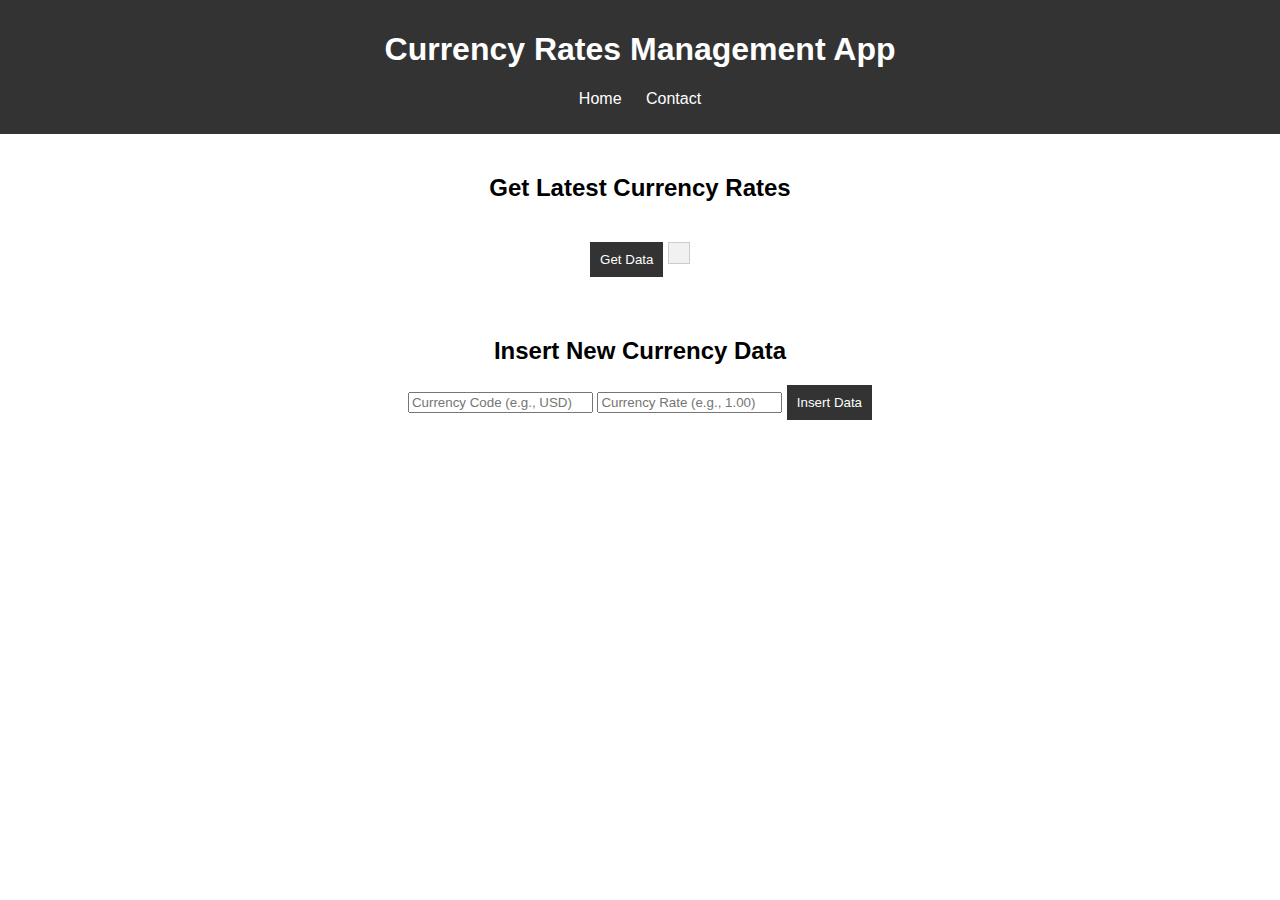
==== index.html @ 491bec3f "Add files via upload" ====
<!DOCTYPE html>
<html lang="en">
<head>
    <meta charset="UTF-8">
    <meta name="viewport" content="width=device-width, initial-scale=1.0">
    <title>Currency Rates Web App</title>
    <link rel="stylesheet" href="styles.css">
</head>
<body>
    <header>
        <h1>Currency Rates Management App</h1>
        <nav>
            <ul>
                <li><a href="index.html">Home</a></li>
                <li><a href="contact.html">Contact</a></li>
            </ul>
        </nav>
    </header>

    <!-- Section to show manually inputted currency rates -->
    <section id="home">
        <h2>Get Latest Currency Rates</h2>
        <button id="getDataBtn">Get Data</button>
        <div id="apiData"></div> <!-- Currency rates will be displayed here -->
    </section>

    <!-- Section to insert new currency data into the database -->
    <section id="insert">
        <h2>Insert New Currency Data</h2>
        <form id="insertForm" method="POST" action="submit.php">
            <input type="text" name="currency_code" placeholder="Currency Code (e.g., USD)" required>
            <input type="number" step="0.01" name="currency_rate" placeholder="Currency Rate (e.g., 1.00)" required>
            <button type="submit">Insert Data</button>
        </form>
    </section>

    <script src="scipt.js"></script>
</body>
</html>
---- styles.css ----
body {
    font-family: Arial, sans-serif;
    margin: 0;
    padding: 0;
    box-sizing: border-box;
}

header {
    background-color: #333;
    color: white;
    padding: 10px;
    text-align: center;
}

nav ul {
    list-style-type: none;
    padding: 0;
}

nav ul li {
    display: inline;
    margin: 0 10px;
}

nav ul li a {
    color: white;
    text-decoration: none;
}

section {
    padding: 20px;
    text-align: center;
}

button {
    padding: 10px;
    background-color: #333;
    color: white;
    border: none;
    cursor: pointer;
}

button:hover {
    background-color: #555;
}

#apiData {
    margin-top: 20px;
    padding: 10px;
    background-color: #f1f1f1;
    border: 1px solid #ccc;
    display: inline-block;
}

#apiData ul {
    list-style-type: none;
    padding: 0;
}

#apiData li {
    margin: 5px 0;
    font-size: 16px;
}

@media (max-width: 600px) {
    nav ul li {
        display: block;
        margin: 5px 0;
    }
}
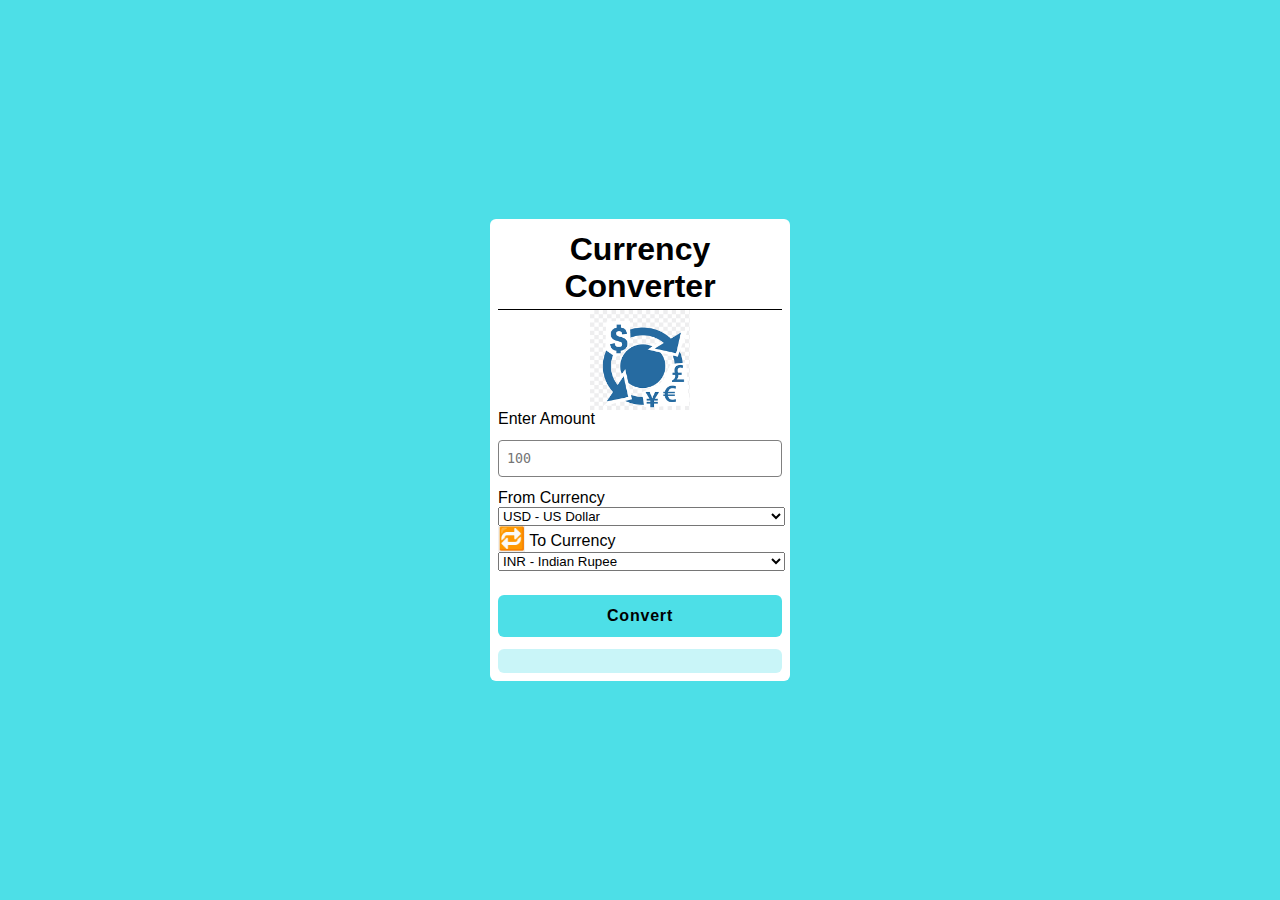
==== commit d1f28f7f: "DEVELOPMENT PHASE" ====
--- a/index.html
+++ b/index.html
@@ -1,39 +1,37 @@
-<!DOCTYPE html>
+<!DOCTYPE html> 
 <html lang="en">
 <head>
     <meta charset="UTF-8">
+    <meta http-equiv="X-UA-Compatible" content="IE=edge">
     <meta name="viewport" content="width=device-width, initial-scale=1.0">
-    <title>Currency Rates Web App</title>
-    <link rel="stylesheet" href="styles.css">
+    <title>Dynamic Currency Management</title>
+    <link rel="stylesheet" href="./styles.css">
+    <link rel="shortcut icon" href="currency.png" type="image/x-icon">
 </head>
 <body>
-    <header>
-        <h1>Currency Rates Management App</h1>
-        <nav>
-            <ul>
-                <li><a href="index.html">Home</a></li>
-                <li><a href="contact.html">Contact</a></li>
-            </ul>
-        </nav>
-    </header>
+    <div class="container" role="main">
+        <h1 id="title">Currency Converter</h1>
+        <img src="currency.png" id="coinSticker" alt="coin exchange sticker">
+        
+        <label for="userValue">Enter Amount</label>
+        <input type="number" id="userValue" min="1" name="userInput" placeholder="100" aria-label="Amount to convert" required>
+        
+        <div class="selector-container">
+            <label for="fromCurrency">From Currency</label>
+            <select id="fromCurrency" name="fromCurrency" title="Convert From" aria-label="Currency to convert from"></select>
+            
+            <button type="button" id="switchCurrency" aria-label="Switch currencies">🔁</button>
 
-    <!-- Section to show manually inputted currency rates -->
-    <section id="home">
-        <h2>Get Latest Currency Rates</h2>
-        <button id="getDataBtn">Get Data</button>
-        <div id="apiData"></div> <!-- Currency rates will be displayed here -->
-    </section>
-
-    <!-- Section to insert new currency data into the database -->
-    <section id="insert">
-        <h2>Insert New Currency Data</h2>
-        <form id="insertForm" method="POST" action="submit.php">
-            <input type="text" name="currency_code" placeholder="Currency Code (e.g., USD)" required>
-            <input type="number" step="0.01" name="currency_rate" placeholder="Currency Rate (e.g., 1.00)" required>
-            <button type="submit">Insert Data</button>
-        </form>
-    </section>
-
-    <script src="scipt.js"></script>
+            <label for="toCurrency">To Currency</label>
+            <select id="toCurrency" name="toCurrency" title="Convert To" aria-label="Currency to convert to"></select>
+        </div>
+        
+        <p id="status" aria-live="polite"></p>
+        
+        <button type="button" id="btn">Convert</button>
+        
+        <p id="result" aria-live="polite"></p>
+    </div>
+    <script type="module" src="./script.js" defer></script>
 </body>
 </html>
--- a/styles.css
+++ b/styles.css
@@ -1,70 +1,88 @@
-body {
-    font-family: Arial, sans-serif;
+* {
     margin: 0;
     padding: 0;
     box-sizing: border-box;
+    font-family:'Trebuchet MS', Arial, sans-serif;
 }
-
-header {
-    background-color: #333;
-    color: white;
-    padding: 10px;
+body {
+    height: 100vh;
+    background-color: rgb(77, 223, 231);
+    display: grid;
+    place-items: center;
+    overflow: hidden;
+}
+.container {
+    width: 300px;
+    border-radius: 6px;
+    padding: 8px;
+    background-color: white;
+}
+#title {
     text-align: center;
+    padding: 4px 0;
+    border-bottom: 1px solid black;
 }
-
-nav ul {
-    list-style-type: none;
-    padding: 0;
+#coinSticker {
+    width: 100px;
+    height: 100px;
+    display: block;
+    margin: auto;
 }
-
-nav ul li {
-    display: inline;
-    margin: 0 10px;
+#userValue {
+    display: block;
+    width: 100%;
+    padding: 10px 8px;
+    margin: 12px 0;
+    border-radius: 4px;
+    border: 1px solid gray;
+    outline: transparent;
+    font-family: monospace;
 }
-
-nav ul li a {
-    color: white;
-    text-decoration: none;
+.selecterContainer {
+    display: flex;
+    justify-content: space-between;
+    align-items: center;
+    padding: 4px 0;
 }
-
-section {
-    padding: 20px;
+.selecterContainer select {
+    padding: 2px;
+    border-radius: 4px;
+    max-width:40%;
+    outline: transparent;
+}
+#switchCurrency {
+    font-size: 22px;
+    border: 0;
+    outline: transparent;
+}
+#status {
     text-align: center;
+    font-size: 14px;
+    margin-top: 12px;
+    color: rgb(143, 132, 132);
+    text-transform: capitalize;
 }
-
-button {
-    padding: 10px;
-    background-color: #333;
-    color: white;
+#btn {
+    width: 100%;
+    background-color: rgb(77, 223, 231);
     border: none;
+    border-radius: 6px;
+    padding: 12px 16px;
+    margin: 12px 0;
+    font-size: 16px;
+    font-weight: bold;
+    letter-spacing: 0.8px;
     cursor: pointer;
+    transition: box-shadow 0.2s, transform 0.14s;
 }
-
-button:hover {
-    background-color: #555;
+#btn:hover {
+    box-shadow: 0 0 0 2px #fff, 0 0 0 4px rgb(77, 223, 231);
 }
-
-#apiData {
-    margin-top: 20px;
-    padding: 10px;
-    background-color: #f1f1f1;
-    border: 1px solid #ccc;
-    display: inline-block;
-}
-
-#apiData ul {
-    list-style-type: none;
-    padding: 0;
-}
-
-#apiData li {
-    margin: 5px 0;
-    font-size: 16px;
-}
-
-@media (max-width: 600px) {
-    nav ul li {
-        display: block;
-        margin: 5px 0;
-    }
-}
+#result {
+    width: 100%;
+    padding: 12px 16px;
+    font-weight: 550;
+    text-align: center;
+    border-radius: 6px;
+    background-color: rgba(77, 223, 231, 0.3);
+}